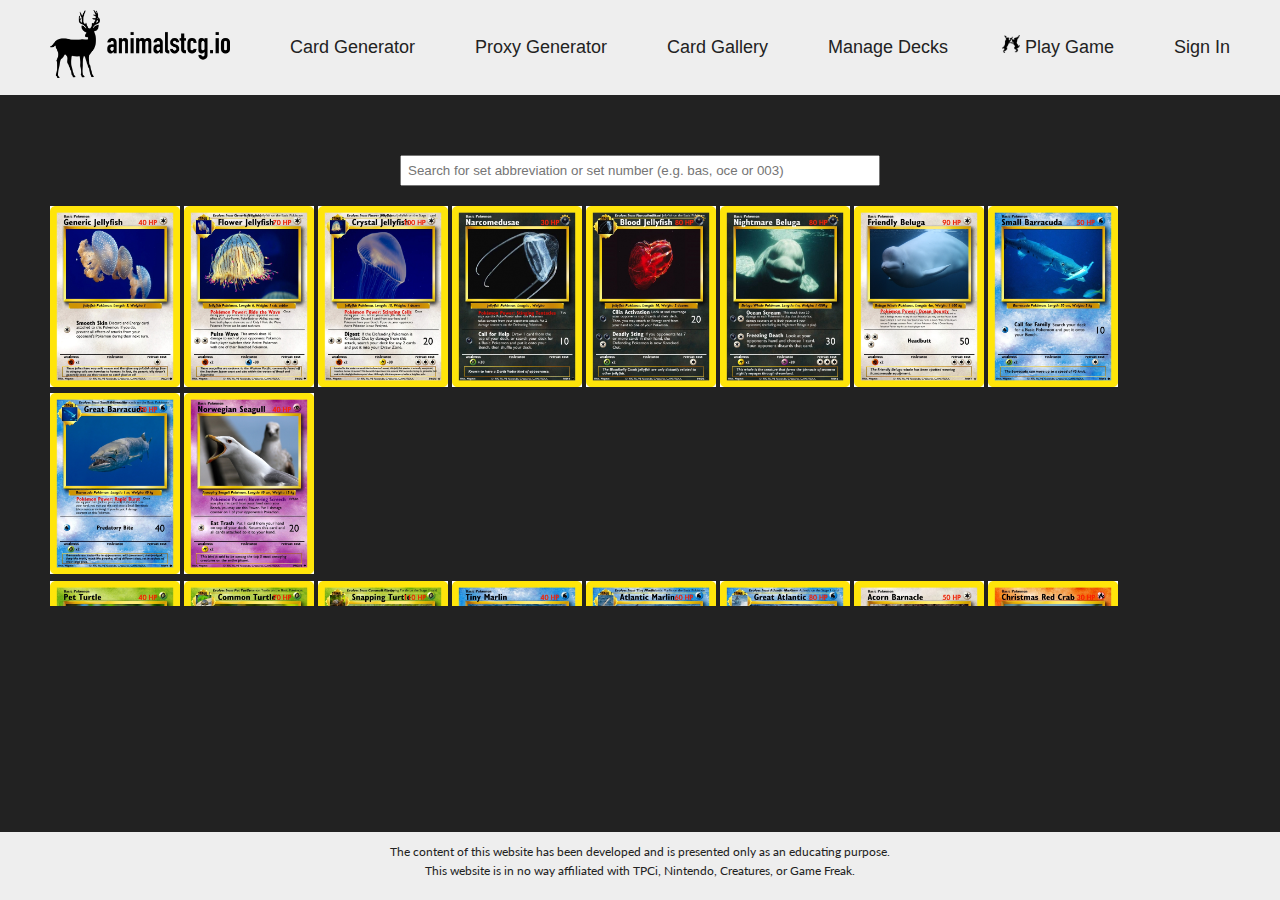
==== html/cardgallery.html @ 1d98423f "Added web content and scripts" ====
<!DOCTYPE html>

<html>

    <head>
        <title>animalstcg.io</title>
        <link rel="stylesheet" href="css/style.css"> 
        <link rel="icon" href="images/icon.ico">
        <link rel="stylesheet" href="https://cdnjs.cloudflare.com/ajax/libs/font-awesome/5.15.1/css/all.min.css" integrity="sha512-+4zCK9k+qNFUR5X+cKL9EIR+ZOhtIloNl9GIKS57V1MyNsYpYcUrUeQc9vNfzsWfV28IaLL3i96P9sdNyeRssA==" crossorigin="anonymous" />
    </head>

    <body>

        <!-- Header -->
        <header>

            <div class="header-items">
                <a href="index.html"><img src="images/raster_logo.png" alt=""></a>

                <div class="header-nav">
                    <a href="#">
                        <span class="visible-text">
                            <i class="fas fa-tools"></i>Card Generator
                        </span>
                    <span class="invisible-text">Under development</span>
                    </a>
                </div>

                <div class="header-nav">
                    <a href="#">
                        <span class="visible-text">
                            <i class="fas fa-print"></i>Proxy Generator
                        </span>
                    <span class="invisible-text">Under development</span>
                    </a>
                </div>

                <div class="header-nav">
                    <a href="cardgallery.html">
                        <i class="far fa-images"></i>Card Gallery
                    </a>
                </div>

                <div class="header-nav">
                    <a href="#">
                        <span class="visible-text">
                            <i class='fas fa-edit'></i>Manage Decks
                        </span>
                    <span class="invisible-text">Under development</span>
                    </a>
                </div>

                <div class="header-nav">

                    <a href="#">
                        <span class="visible-text">
                            <img src="images/fighting_animals_transparent.png" alt=""> Play Game
                        </span>
                        <span class="invisible-text">Under development</span>
                    </a>
                </div>
                
                <div class="header-nav">
                    <a href="signin.html">
                        <i class="fas fa-sign-in-alt"></i>Sign In
                    </a>
                </div>
            </div>

        </header>

        <!-- Main content -->
        <main>
            <section class="card-gallery">
                <div class="search-form">
                    <form>
                        <input type="text" name="search-for-card" class="search-for-card" placeholder="Search for set abbreviation or set number (e.g. bas, oce or 003)">
                    </form>
                </div>

                <div class="search-results hover-over">
                    <ul>
                        <li>
                            <img src="../carddb/images/oce/oce001.jpg">
                            <img src="../carddb/images/oce/oce002.jpg">
                            <img src="../carddb/images/oce/oce003.jpg">
                            <img src="../carddb/images/oce/oce004.jpg">
                            <img src="../carddb/images/oce/oce005.jpg">
                            <img src="../carddb/images/oce/oce006.jpg">
                            <img src="../carddb/images/oce/oce007.jpg">
                            <img src="../carddb/images/oce/oce008.jpg">
                            <img src="../carddb/images/oce/oce009.jpg">
                            <img src="../carddb/images/oce/oce010.jpg">
                        </li>

                        <li>
                            <img src="../carddb/images/oce/oce011.jpg">
                            <img src="../carddb/images/oce/oce012.jpg">
                            <img src="../carddb/images/oce/oce013.jpg">
                            <img src="../carddb/images/oce/oce014.jpg">
                            <img src="../carddb/images/oce/oce015.jpg">
                            <img src="../carddb/images/oce/oce016.jpg">
                            <img src="../carddb/images/oce/oce017.jpg">
                            <img src="../carddb/images/oce/oce018.jpg">
                            <img src="../carddb/images/oce/oce019.jpg">
                            <img src="../carddb/images/oce/oce020.jpg">
                        </li>

                        <li>
                            <img src="../carddb/images/oce/oce021.jpg">
                            <img src="../carddb/images/oce/oce022.jpg">
                            <img src="../carddb/images/oce/oce023.jpg">
                            <img src="../carddb/images/oce/oce024.jpg">
                            <img src="../carddb/images/oce/oce025.jpg">
                            <img src="../carddb/images/oce/oce026.jpg">
                            <img src="../carddb/images/oce/oce027.jpg">
                            <img src="../carddb/images/oce/oce028.jpg">
                            <img src="../carddb/images/oce/oce029.jpg">
                            <img src="../carddb/images/oce/oce030.jpg">
                        </li>

                        <li>
                            <img src="../carddb/images/oce/oce031.jpg">
                            <img src="../carddb/images/oce/oce032.jpg">
                            <img src="../carddb/images/oce/oce033.jpg">
                            <img src="../carddb/images/oce/oce034.jpg">
                            <img src="../carddb/images/oce/oce035.jpg">
                            <img src="../carddb/images/oce/oce036.jpg">
                            <img src="../carddb/images/oce/oce037.jpg">
                            <img src="../carddb/images/oce/oce038.jpg">
                            <img src="../carddb/images/oce/oce039.jpg">
                            <img src="../carddb/images/oce/oce040.jpg">
                        </li>

                        <li>
                            <img src="../carddb/images/oce/oce041.jpg">
                            <img src="../carddb/images/oce/oce042.jpg">
                            <img src="../carddb/images/oce/oce043.jpg">
                            <img src="../carddb/images/oce/oce044.jpg">
                            <img src="../carddb/images/oce/oce045.jpg">
                            <img src="../carddb/images/oce/oce046.jpg">
                            <img src="../carddb/images/oce/oce047.jpg">
                            <img src="../carddb/images/oce/oce048.jpg">
                            <img src="../carddb/images/oce/oce049.jpg">
                            <img src="../carddb/images/oce/oce050.jpg">
                        </li>

                        <li>
                            <img src="../carddb/images/oce/oce051.jpg">
                            <img src="../carddb/images/oce/oce052.jpg">
                            <img src="../carddb/images/oce/oce053.jpg">
                            <img src="../carddb/images/oce/oce054.jpg">
                            <img src="../carddb/images/oce/oce055.jpg">
                            <img src="../carddb/images/oce/oce056.jpg">
                            <img src="../carddb/images/oce/oce057.jpg">
                            <img src="../carddb/images/oce/oce058.jpg">
                            <img src="../carddb/images/oce/oce059.jpg">
                            <img src="../carddb/images/oce/oce060.jpg">
                        </li>

                        <li>
                            <img src="../carddb/images/oce/oce061.jpg">
                            <img src="../carddb/images/oce/oce062.jpg">
                            <img src="../carddb/images/oce/oce063.jpg">
                            <img src="../carddb/images/oce/oce064.jpg">
                            <img src="../carddb/images/oce/oce065.jpg">
                            <img src="../carddb/images/oce/oce066.jpg">
                            <img src="../carddb/images/oce/oce067.jpg">
                            <img src="../carddb/images/oce/oce068.jpg">
                            <img src="../carddb/images/oce/oce069.jpg">
                            <img src="../carddb/images/oce/oce070.jpg">
                        </li>

                        <li>
                            <img src="../carddb/images/oce/oce071.jpg">
                            <img src="../carddb/images/oce/oce072.jpg">
                            <img src="../carddb/images/oce/oce073.jpg">
                            <img src="../carddb/images/oce/oce074.jpg">
                            <img src="../carddb/images/oce/oce075.jpg">
                            <img src="../carddb/images/oce/oce076.jpg">
                            <img src="../carddb/images/oce/oce077.jpg">
                            <img src="../carddb/images/oce/oce078.jpg">
                            <img src="../carddb/images/oce/oce079.jpg">
                            <img src="../carddb/images/oce/oce080.jpg">
                        </li>

                        <li>
                            <img src="../carddb/images/oce/oce081.jpg">
                            <img src="../carddb/images/oce/oce082.jpg">
                            <img src="../carddb/images/oce/oce083.jpg">
                            <img src="../carddb/images/oce/oce084.jpg">
                            <img src="../carddb/images/oce/oce085.jpg">
                            <img src="../carddb/images/oce/oce086.jpg">
                            <img src="../carddb/images/oce/oce087.jpg">
                            <img src="../carddb/images/oce/oce088.jpg">
                            <img src="../carddb/images/oce/oce089.jpg">
                            <img src="../carddb/images/oce/oce090.jpg">
                        </li>

                        <li>
                            <img src="../carddb/images/oce/oce091.jpg">
                            <img src="../carddb/images/oce/oce092.jpg">
                            <img src="../carddb/images/oce/oce093.jpg">
                            <img src="../carddb/images/oce/oce094.jpg">
                            <img src="../carddb/images/oce/oce095.jpg">
                            <img src="../carddb/images/oce/oce096.jpg">
                            <img src="../carddb/images/oce/oce097.jpg">
                            <img src="../carddb/images/oce/oce098.jpg">
                            <img src="../carddb/images/oce/oce099.jpg">
                            <img src="../carddb/images/oce/oce100.jpg">
                        </li>

                        <li>
                            <img src="../carddb/images/oce/oce101.jpg">
                            <img src="../carddb/images/oce/oce102.jpg">
                            <img src="../carddb/images/oce/oce103.jpg">
                            <img src="../carddb/images/oce/oce104.jpg">
                            <img src="../carddb/images/oce/oce105.jpg">
                            <img src="../carddb/images/oce/oce106.jpg">
                            <img src="../carddb/images/oce/oce107.jpg">
                            <img src="../carddb/images/oce/oce108.jpg">
                            <img src="../carddb/images/oce/oce109.jpg">
                            <img src="../carddb/images/oce/oce110.jpg">
                        </li>

                        <li>
                            <img src="../carddb/images/oce/oce121.jpg">
                            <img src="../carddb/images/oce/oce122.jpg">
                            <img src="../carddb/images/oce/oce123.jpg">
                            <img src="../carddb/images/oce/oce124.jpg">
                            <img src="../carddb/images/oce/oce125.jpg">
                            <img src="../carddb/images/oce/oce126.jpg">
                            <img src="../carddb/images/oce/oce127.jpg">
                            <img src="../carddb/images/oce/oce128.jpg">
                            <img src="../carddb/images/oce/oce129.jpg">
                            <img src="../carddb/images/oce/oce120.jpg">
                        </li>

                        <li>
                            <img src="../carddb/images/oce/oce131.jpg">
                        </li>

                    </ul>  
                </div>
            </section>
        </main>

        <!-- Footer -->
        <footer>
            <a href="https://github.com/mhkio/animalstcg.io" target=_blank><i class="fab fa-github fa-2x"></i></a>
            <p>The content of this website has been developed and is presented only as an educating purpose.</p>
            <p>This website is in no way affiliated with TPCi, Nintendo, Creatures, or Game Freak.</p>

        </footer>

        <script src="javascript/zoom.js"></script>
    </body>
</html>
---- html/css/style.css ----
@import url('https://fonts.googleapis.com/css2?family=Lato:wght@300&display=swap');

:root {
    --dark-background: #222;
    --light-background: #EEE;
    --light-background-shadow: #333;
    --link-hover-color: #CCC;
    --smooth-grey: #888;
    --main-height: 664px;
}

/* Global */
* {
    margin: 0;
    padding: 0;
    box-sizing: border-box;
}

body {
    background-color: var(--dark-background);
    font-family: 'Lato', sans-serif;
    color: var(--dark-background);
    line-height: 1.6;
    position: relative;
    z-index: 1;
}

a {
    text-decoration: none;
    color: var(--dark-background);
}

a:hover {
    color: var(--link-hover-color);
}

ul, ol{
    list-style-type: none;
}

/* Header */
header {
    padding: 20px 30px;
    background-color: var(--light-background);
}

header img {
    width: 180px;
}

.header-items {
    display: flex;
    justify-content: space-between;
    align-items: center;
    padding: 0px 20px 0px 20px;
}

.header-nav {
    font-size: 26px;
    font-family: Arial, Helvetica, sans-serif;
}

.header-nav i {
    padding-right: 6px;
}

.header-nav img {
    width: 18px;
}

.header-nav a .invisible-text,
.header-nav a:hover .visible-text {
    display: none;
}

.header-nav a:hover .invisible-text {
    display: inline;
    color: var(--link-hover-color);
}

/* Main */
main {
    height: var(--main-height);
    padding: 50px;
    background-color: var(--dark-background);
    color: var(--smooth-grey);

}

main .landing-page {
    display: grid;
    grid-template-columns: 2fr 1fr;
}

section .canvas {
    padding-right: 50px;
}

aside {
    margin-top: 50px;
}

.canvas {
    padding: 10px;
}

.paragraph {
    padding-left: 10px;
}

.input-form {
    display: flex;
    justify-content: center;
    padding-top: 50px;
}

.card {
    background-color: var(--light-background);
    border-radius: 10px;
    text-align: center;
    padding-bottom: 20px;
}

.card form {
    padding: 20px 40px 0px 40px;
    text-align: center;
}

input {
    margin: 10px;
    padding: 6px;
}

iframe {
    margin: 50px;
    border-radius: 10px;
}

/* Card gallery */
.search-form {
    display: flex;
    justify-content: center;
    margin-bottom: 10px;
}

.search-for-card {
    width: 600px;
}

.search-results {
    height: 400px;
    display: flex;
    justify-content: center;
    overflow-y: auto;
}

.search-results img {
    width: 130px;
}

.hover-over img:hover {
    position: absolute;
    z-index: 2;
    transition: transform 0.2s;
    transform: scale(2.5);
}

#id {
    display: inline-block;
    overflow: hidden;
}

.invisible {
    visibility: hidden;
}

/* Footer */
footer {
    position: fixed;
    bottom: 0;
    background-color: var(--light-background);
    padding-top: 20px;
    padding-bottom: 30px;
    text-align: center;
    width: 100%;
}

@media(max-width: 1440px) {
    .header-nav {
        font-size: 18px;
    }
}

@media(max-height: 900px) {
    :root {
        --main-height: 532px;
    }

    header {
        padding: 10px 30px;
    }

    .header-nav {
        font-size: 18px;
    }

    footer {
        padding-top: 10px;
        padding-bottom:20px;
        font-size: 12px;
    }

    .search-for-card {
        width: 480px;
    }
}

/* Tablets and under */
@media(max-width: 768px) {
    
}
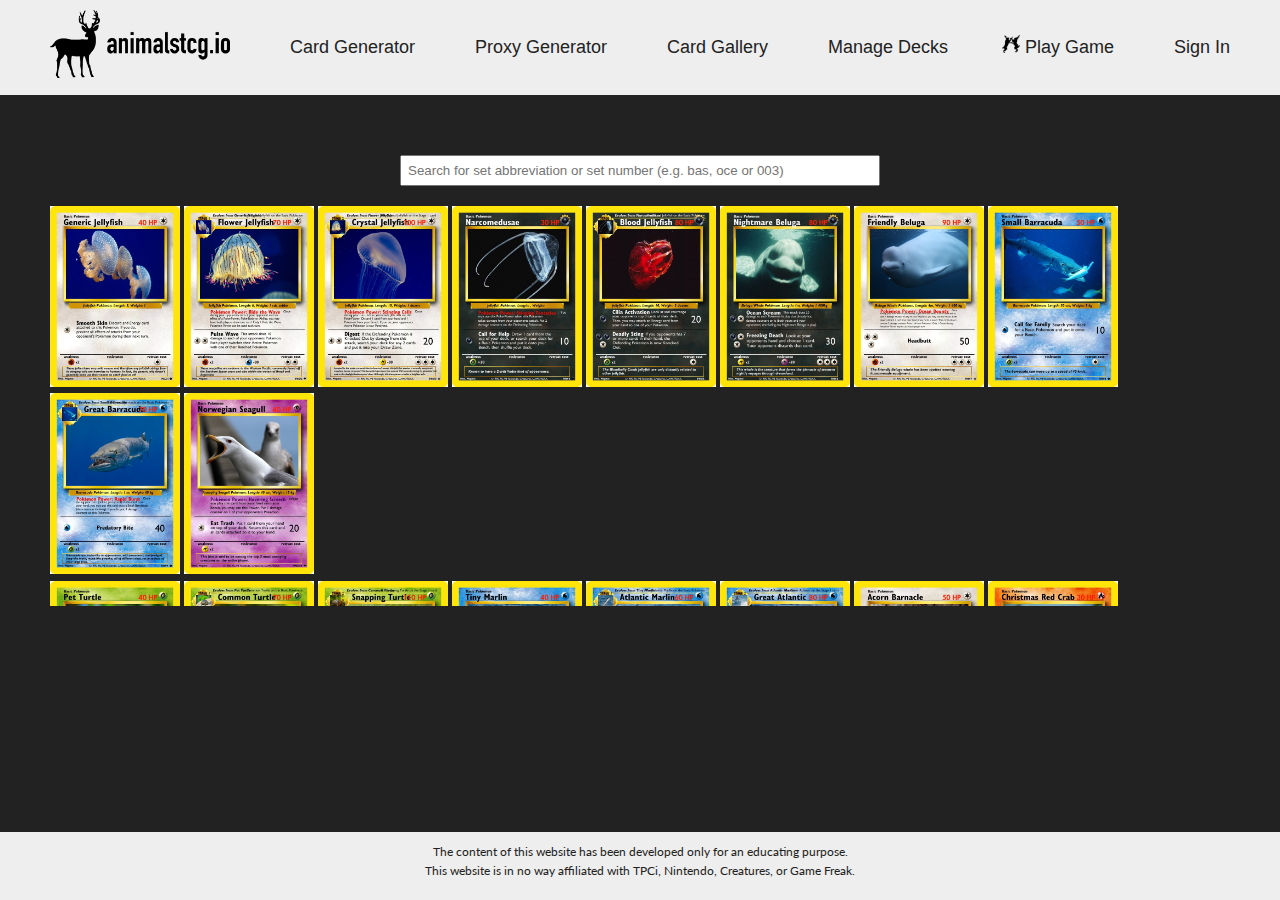
==== commit cf665829: "added part of authentication module" ====
--- a/html/cardgallery.html
+++ b/html/cardgallery.html
@@ -81,163 +81,176 @@
                 <div class="search-results hover-over">
                     <ul>
                         <li>
-                            <img src="../carddb/images/oce/oce001.jpg">
-                            <img src="../carddb/images/oce/oce002.jpg">
-                            <img src="../carddb/images/oce/oce003.jpg">
-                            <img src="../carddb/images/oce/oce004.jpg">
-                            <img src="../carddb/images/oce/oce005.jpg">
-                            <img src="../carddb/images/oce/oce006.jpg">
-                            <img src="../carddb/images/oce/oce007.jpg">
-                            <img src="../carddb/images/oce/oce008.jpg">
-                            <img src="../carddb/images/oce/oce009.jpg">
-                            <img src="../carddb/images/oce/oce010.jpg">
-                        </li>
-
-                        <li>
-                            <img src="../carddb/images/oce/oce011.jpg">
-                            <img src="../carddb/images/oce/oce012.jpg">
-                            <img src="../carddb/images/oce/oce013.jpg">
-                            <img src="../carddb/images/oce/oce014.jpg">
-                            <img src="../carddb/images/oce/oce015.jpg">
-                            <img src="../carddb/images/oce/oce016.jpg">
-                            <img src="../carddb/images/oce/oce017.jpg">
-                            <img src="../carddb/images/oce/oce018.jpg">
-                            <img src="../carddb/images/oce/oce019.jpg">
-                            <img src="../carddb/images/oce/oce020.jpg">
-                        </li>
-
-                        <li>
-                            <img src="../carddb/images/oce/oce021.jpg">
-                            <img src="../carddb/images/oce/oce022.jpg">
-                            <img src="../carddb/images/oce/oce023.jpg">
-                            <img src="../carddb/images/oce/oce024.jpg">
-                            <img src="../carddb/images/oce/oce025.jpg">
-                            <img src="../carddb/images/oce/oce026.jpg">
-                            <img src="../carddb/images/oce/oce027.jpg">
-                            <img src="../carddb/images/oce/oce028.jpg">
-                            <img src="../carddb/images/oce/oce029.jpg">
-                            <img src="../carddb/images/oce/oce030.jpg">
-                        </li>
-
-                        <li>
-                            <img src="../carddb/images/oce/oce031.jpg">
-                            <img src="../carddb/images/oce/oce032.jpg">
-                            <img src="../carddb/images/oce/oce033.jpg">
-                            <img src="../carddb/images/oce/oce034.jpg">
-                            <img src="../carddb/images/oce/oce035.jpg">
-                            <img src="../carddb/images/oce/oce036.jpg">
-                            <img src="../carddb/images/oce/oce037.jpg">
-                            <img src="../carddb/images/oce/oce038.jpg">
-                            <img src="../carddb/images/oce/oce039.jpg">
-                            <img src="../carddb/images/oce/oce040.jpg">
-                        </li>
-
-                        <li>
-                            <img src="../carddb/images/oce/oce041.jpg">
-                            <img src="../carddb/images/oce/oce042.jpg">
-                            <img src="../carddb/images/oce/oce043.jpg">
-                            <img src="../carddb/images/oce/oce044.jpg">
-                            <img src="../carddb/images/oce/oce045.jpg">
-                            <img src="../carddb/images/oce/oce046.jpg">
-                            <img src="../carddb/images/oce/oce047.jpg">
-                            <img src="../carddb/images/oce/oce048.jpg">
-                            <img src="../carddb/images/oce/oce049.jpg">
-                            <img src="../carddb/images/oce/oce050.jpg">
-                        </li>
-
-                        <li>
-                            <img src="../carddb/images/oce/oce051.jpg">
-                            <img src="../carddb/images/oce/oce052.jpg">
-                            <img src="../carddb/images/oce/oce053.jpg">
-                            <img src="../carddb/images/oce/oce054.jpg">
-                            <img src="../carddb/images/oce/oce055.jpg">
-                            <img src="../carddb/images/oce/oce056.jpg">
-                            <img src="../carddb/images/oce/oce057.jpg">
-                            <img src="../carddb/images/oce/oce058.jpg">
-                            <img src="../carddb/images/oce/oce059.jpg">
-                            <img src="../carddb/images/oce/oce060.jpg">
-                        </li>
-
-                        <li>
-                            <img src="../carddb/images/oce/oce061.jpg">
-                            <img src="../carddb/images/oce/oce062.jpg">
-                            <img src="../carddb/images/oce/oce063.jpg">
-                            <img src="../carddb/images/oce/oce064.jpg">
-                            <img src="../carddb/images/oce/oce065.jpg">
-                            <img src="../carddb/images/oce/oce066.jpg">
-                            <img src="../carddb/images/oce/oce067.jpg">
-                            <img src="../carddb/images/oce/oce068.jpg">
-                            <img src="../carddb/images/oce/oce069.jpg">
-                            <img src="../carddb/images/oce/oce070.jpg">
-                        </li>
-
-                        <li>
-                            <img src="../carddb/images/oce/oce071.jpg">
-                            <img src="../carddb/images/oce/oce072.jpg">
-                            <img src="../carddb/images/oce/oce073.jpg">
-                            <img src="../carddb/images/oce/oce074.jpg">
-                            <img src="../carddb/images/oce/oce075.jpg">
-                            <img src="../carddb/images/oce/oce076.jpg">
-                            <img src="../carddb/images/oce/oce077.jpg">
-                            <img src="../carddb/images/oce/oce078.jpg">
-                            <img src="../carddb/images/oce/oce079.jpg">
-                            <img src="../carddb/images/oce/oce080.jpg">
-                        </li>
-
-                        <li>
-                            <img src="../carddb/images/oce/oce081.jpg">
-                            <img src="../carddb/images/oce/oce082.jpg">
-                            <img src="../carddb/images/oce/oce083.jpg">
-                            <img src="../carddb/images/oce/oce084.jpg">
-                            <img src="../carddb/images/oce/oce085.jpg">
-                            <img src="../carddb/images/oce/oce086.jpg">
-                            <img src="../carddb/images/oce/oce087.jpg">
-                            <img src="../carddb/images/oce/oce088.jpg">
-                            <img src="../carddb/images/oce/oce089.jpg">
-                            <img src="../carddb/images/oce/oce090.jpg">
-                        </li>
-
-                        <li>
-                            <img src="../carddb/images/oce/oce091.jpg">
-                            <img src="../carddb/images/oce/oce092.jpg">
-                            <img src="../carddb/images/oce/oce093.jpg">
-                            <img src="../carddb/images/oce/oce094.jpg">
-                            <img src="../carddb/images/oce/oce095.jpg">
-                            <img src="../carddb/images/oce/oce096.jpg">
-                            <img src="../carddb/images/oce/oce097.jpg">
-                            <img src="../carddb/images/oce/oce098.jpg">
-                            <img src="../carddb/images/oce/oce099.jpg">
-                            <img src="../carddb/images/oce/oce100.jpg">
-                        </li>
-
-                        <li>
-                            <img src="../carddb/images/oce/oce101.jpg">
-                            <img src="../carddb/images/oce/oce102.jpg">
-                            <img src="../carddb/images/oce/oce103.jpg">
-                            <img src="../carddb/images/oce/oce104.jpg">
-                            <img src="../carddb/images/oce/oce105.jpg">
-                            <img src="../carddb/images/oce/oce106.jpg">
-                            <img src="../carddb/images/oce/oce107.jpg">
-                            <img src="../carddb/images/oce/oce108.jpg">
-                            <img src="../carddb/images/oce/oce109.jpg">
-                            <img src="../carddb/images/oce/oce110.jpg">
-                        </li>
-
-                        <li>
-                            <img src="../carddb/images/oce/oce121.jpg">
-                            <img src="../carddb/images/oce/oce122.jpg">
-                            <img src="../carddb/images/oce/oce123.jpg">
-                            <img src="../carddb/images/oce/oce124.jpg">
-                            <img src="../carddb/images/oce/oce125.jpg">
-                            <img src="../carddb/images/oce/oce126.jpg">
-                            <img src="../carddb/images/oce/oce127.jpg">
-                            <img src="../carddb/images/oce/oce128.jpg">
-                            <img src="../carddb/images/oce/oce129.jpg">
-                            <img src="../carddb/images/oce/oce120.jpg">
-                        </li>
-
-                        <li>
-                            <img src="../carddb/images/oce/oce131.jpg">
+                            <a href="images/cards/oce/oce001.jpg" target="_blank"><img src="images/cards/oce/oce001.jpg"></a>
+                            <a href="images/cards/oce/oce002.jpg" target="_blank"><img src="images/cards/oce/oce002.jpg"></a>
+                            <a href="images/cards/oce/oce003.jpg" target="_blank"><img src="images/cards/oce/oce003.jpg"></a>
+                            <a href="images/cards/oce/oce004.jpg" target="_blank"><img src="images/cards/oce/oce004.jpg"></a>
+                            <a href="images/cards/oce/oce005.jpg" target="_blank"><img src="images/cards/oce/oce005.jpg"></a>
+                            <a href="images/cards/oce/oce006.jpg" target="_blank"><img src="images/cards/oce/oce006.jpg"></a>
+                            <a href="images/cards/oce/oce007.jpg" target="_blank"><img src="images/cards/oce/oce007.jpg"></a>
+                            <a href="images/cards/oce/oce008.jpg" target="_blank"><img src="images/cards/oce/oce008.jpg"></a>
+                            <a href="images/cards/oce/oce009.jpg" target="_blank"><img src="images/cards/oce/oce009.jpg"></a>
+                            <a href="images/cards/oce/oce010.jpg" target="_blank"><img src="images/cards/oce/oce010.jpg"></a>
+                        </li>
+
+                        <li>
+                            <a href="images/cards/oce/oce011.jpg" target="_blank"><img src="images/cards/oce/oce011.jpg"></a>
+                            <a href="images/cards/oce/oce012.jpg" target="_blank"><img src="images/cards/oce/oce012.jpg"></a>
+                            <a href="images/cards/oce/oce013.jpg" target="_blank"><img src="images/cards/oce/oce013.jpg"></a>
+                            <a href="images/cards/oce/oce014.jpg" target="_blank"><img src="images/cards/oce/oce014.jpg"></a>
+                            <a href="images/cards/oce/oce015.jpg" target="_blank"><img src="images/cards/oce/oce015.jpg"></a>
+                            <a href="images/cards/oce/oce016.jpg" target="_blank"><img src="images/cards/oce/oce016.jpg"></a>
+                            <a href="images/cards/oce/oce017.jpg" target="_blank"><img src="images/cards/oce/oce017.jpg"></a>
+                            <a href="images/cards/oce/oce018.jpg" target="_blank"><img src="images/cards/oce/oce018.jpg"></a>
+                            <a href="images/cards/oce/oce019.jpg" target="_blank"><img src="images/cards/oce/oce019.jpg"></a>
+                            <a href="images/cards/oce/oce020.jpg" target="_blank"><img src="images/cards/oce/oce020.jpg"></a>
+                        </li>
+
+                        <li>
+                            <a href="images/cards/oce/oce021.jpg" target="_blank"><img src="images/cards/oce/oce021.jpg"></a>
+                            <a href="images/cards/oce/oce022.jpg" target="_blank"><img src="images/cards/oce/oce022.jpg"></a>
+                            <a href="images/cards/oce/oce023.jpg" target="_blank"><img src="images/cards/oce/oce023.jpg"></a>
+                            <a href="images/cards/oce/oce024.jpg" target="_blank"><img src="images/cards/oce/oce024.jpg"></a>
+                            <a href="images/cards/oce/oce025.jpg" target="_blank"><img src="images/cards/oce/oce025.jpg"></a>
+                            <a href="images/cards/oce/oce026.jpg" target="_blank"><img src="images/cards/oce/oce026.jpg"></a>
+                            <a href="images/cards/oce/oce027.jpg" target="_blank"><img src="images/cards/oce/oce027.jpg"></a>
+                            <a href="images/cards/oce/oce028.jpg" target="_blank"><img src="images/cards/oce/oce028.jpg"></a>
+                            <a href="images/cards/oce/oce029.jpg" target="_blank"><img src="images/cards/oce/oce029.jpg"></a>
+                            <a href="images/cards/oce/oce030.jpg" target="_blank"><img src="images/cards/oce/oce030.jpg"></a>
+                        </li>
+
+                        <li>
+                            <a href="images/cards/oce/oce031.jpg" target="_blank"><img src="images/cards/oce/oce031.jpg"></a>
+                            <a href="images/cards/oce/oce032.jpg" target="_blank"><img src="images/cards/oce/oce032.jpg"></a>
+                            <a href="images/cards/oce/oce033.jpg" target="_blank"><img src="images/cards/oce/oce033.jpg"></a>
+                            <a href="images/cards/oce/oce034.jpg" target="_blank"><img src="images/cards/oce/oce034.jpg"></a>
+                            <a href="images/cards/oce/oce035.jpg" target="_blank"><img src="images/cards/oce/oce035.jpg"></a>
+                            <a href="images/cards/oce/oce036.jpg" target="_blank"><img src="images/cards/oce/oce036.jpg"></a>
+                            <a href="images/cards/oce/oce037.jpg" target="_blank"><img src="images/cards/oce/oce037.jpg"></a>
+                            <a href="images/cards/oce/oce038.jpg" target="_blank"><img src="images/cards/oce/oce038.jpg"></a>
+                            <a href="images/cards/oce/oce039.jpg" target="_blank"><img src="images/cards/oce/oce039.jpg"></a>
+                            <a href="images/cards/oce/oce040.jpg" target="_blank"><img src="images/cards/oce/oce040.jpg"></a>
+                        </li>
+
+                        <li>
+                            <a href="images/cards/oce/oce041.jpg" target="_blank"><img src="images/cards/oce/oce041.jpg"></a>
+                            <a href="images/cards/oce/oce042.jpg" target="_blank"><img src="images/cards/oce/oce042.jpg"></a>
+                            <a href="images/cards/oce/oce043.jpg" target="_blank"><img src="images/cards/oce/oce043.jpg"></a>
+                            <a href="images/cards/oce/oce044.jpg" target="_blank"><img src="images/cards/oce/oce044.jpg"></a>
+                            <a href="images/cards/oce/oce045.jpg" target="_blank"><img src="images/cards/oce/oce045.jpg"></a>
+                            <a href="images/cards/oce/oce046.jpg" target="_blank"><img src="images/cards/oce/oce046.jpg"></a>
+                            <a href="images/cards/oce/oce047.jpg" target="_blank"><img src="images/cards/oce/oce047.jpg"></a>
+                            <a href="images/cards/oce/oce048.jpg" target="_blank"><img src="images/cards/oce/oce048.jpg"></a>
+                            <a href="images/cards/oce/oce049.jpg" target="_blank"><img src="images/cards/oce/oce049.jpg"></a>
+                            <a href="images/cards/oce/oce050.jpg" target="_blank"><img src="images/cards/oce/oce050.jpg"></a>
+                        </li>
+
+                        <li>
+                            <a href="images/cards/oce/oce051.jpg" target="_blank"><img src="images/cards/oce/oce051.jpg"></a>
+                            <a href="images/cards/oce/oce052.jpg" target="_blank"><img src="images/cards/oce/oce052.jpg"></a>
+                            <a href="images/cards/oce/oce053.jpg" target="_blank"><img src="images/cards/oce/oce053.jpg"></a>
+                            <a href="images/cards/oce/oce054.jpg" target="_blank"><img src="images/cards/oce/oce054.jpg"></a>
+                            <a href="images/cards/oce/oce055.jpg" target="_blank"><img src="images/cards/oce/oce055.jpg"></a>
+                            <a href="images/cards/oce/oce056.jpg" target="_blank"><img src="images/cards/oce/oce056.jpg"></a>
+                            <a href="images/cards/oce/oce057.jpg" target="_blank"><img src="images/cards/oce/oce057.jpg"></a>
+                            <a href="images/cards/oce/oce058.jpg" target="_blank"><img src="images/cards/oce/oce058.jpg"></a>
+                            <a href="images/cards/oce/oce059.jpg" target="_blank"><img src="images/cards/oce/oce059.jpg"></a>
+                            <a href="images/cards/oce/oce060.jpg" target="_blank"><img src="images/cards/oce/oce060.jpg"></a>
+                        </li>
+
+                        <li>
+                            <a href="images/cards/oce/oce061.jpg" target="_blank"><img src="images/cards/oce/oce061.jpg"></a>
+                            <a href="images/cards/oce/oce062.jpg" target="_blank"><img src="images/cards/oce/oce062.jpg"></a>
+                            <a href="images/cards/oce/oce063.jpg" target="_blank"><img src="images/cards/oce/oce063.jpg"></a>
+                            <a href="images/cards/oce/oce064.jpg" target="_blank"><img src="images/cards/oce/oce064.jpg"></a>
+                            <a href="images/cards/oce/oce065.jpg" target="_blank"><img src="images/cards/oce/oce065.jpg"></a>
+                            <a href="images/cards/oce/oce066.jpg" target="_blank"><img src="images/cards/oce/oce066.jpg"></a>
+                            <a href="images/cards/oce/oce067.jpg" target="_blank"><img src="images/cards/oce/oce067.jpg"></a>
+                            <a href="images/cards/oce/oce068.jpg" target="_blank"><img src="images/cards/oce/oce068.jpg"></a>
+                            <a href="images/cards/oce/oce069.jpg" target="_blank"><img src="images/cards/oce/oce069.jpg"></a>
+                            <a href="images/cards/oce/oce070.jpg" target="_blank"><img src="images/cards/oce/oce070.jpg"></a>
+                        </li>
+
+                        <li>
+                            <a href="images/cards/oce/oce071.jpg" target="_blank"><img src="images/cards/oce/oce071.jpg"></a>
+                            <a href="images/cards/oce/oce072.jpg" target="_blank"><img src="images/cards/oce/oce072.jpg"></a>
+                            <a href="images/cards/oce/oce073.jpg" target="_blank"><img src="images/cards/oce/oce073.jpg"></a>
+                            <a href="images/cards/oce/oce074.jpg" target="_blank"><img src="images/cards/oce/oce074.jpg"></a>
+                            <a href="images/cards/oce/oce075.jpg" target="_blank"><img src="images/cards/oce/oce075.jpg"></a>
+                            <a href="images/cards/oce/oce076.jpg" target="_blank"><img src="images/cards/oce/oce076.jpg"></a>
+                            <a href="images/cards/oce/oce077.jpg" target="_blank"><img src="images/cards/oce/oce077.jpg"></a>
+                            <a href="images/cards/oce/oce078.jpg" target="_blank"><img src="images/cards/oce/oce078.jpg"></a>
+                            <a href="images/cards/oce/oce079.jpg" target="_blank"><img src="images/cards/oce/oce079.jpg"></a>
+                            <a href="images/cards/oce/oce080.jpg" target="_blank"><img src="images/cards/oce/oce080.jpg"></a>
+                        </li>
+
+                        <li>
+                            <a href="images/cards/oce/oce081.jpg" target="_blank"><img src="images/cards/oce/oce081.jpg"></a>
+                            <a href="images/cards/oce/oce082.jpg" target="_blank"><img src="images/cards/oce/oce082.jpg"></a>
+                            <a href="images/cards/oce/oce083.jpg" target="_blank"><img src="images/cards/oce/oce083.jpg"></a>
+                            <a href="images/cards/oce/oce084.jpg" target="_blank"><img src="images/cards/oce/oce084.jpg"></a>
+                            <a href="images/cards/oce/oce085.jpg" target="_blank"><img src="images/cards/oce/oce085.jpg"></a>
+                            <a href="images/cards/oce/oce086.jpg" target="_blank"><img src="images/cards/oce/oce086.jpg"></a>
+                            <a href="images/cards/oce/oce087.jpg" target="_blank"><img src="images/cards/oce/oce087.jpg"></a>
+                            <a href="images/cards/oce/oce088.jpg" target="_blank"><img src="images/cards/oce/oce088.jpg"></a>
+                            <a href="images/cards/oce/oce089.jpg" target="_blank"><img src="images/cards/oce/oce089.jpg"></a>
+                            <a href="images/cards/oce/oce090.jpg" target="_blank"><img src="images/cards/oce/oce090.jpg"></a>
+                        </li>
+
+                        <li>
+                            <a href="images/cards/oce/oce091.jpg" target="_blank"><img src="images/cards/oce/oce091.jpg"></a>
+                            <a href="images/cards/oce/oce092.jpg" target="_blank"><img src="images/cards/oce/oce092.jpg"></a>
+                            <a href="images/cards/oce/oce093.jpg" target="_blank"><img src="images/cards/oce/oce093.jpg"></a>
+                            <a href="images/cards/oce/oce094.jpg" target="_blank"><img src="images/cards/oce/oce094.jpg"></a>
+                            <a href="images/cards/oce/oce095.jpg" target="_blank"><img src="images/cards/oce/oce095.jpg"></a>
+                            <a href="images/cards/oce/oce096.jpg" target="_blank"><img src="images/cards/oce/oce096.jpg"></a>
+                            <a href="images/cards/oce/oce097.jpg" target="_blank"><img src="images/cards/oce/oce097.jpg"></a>
+                            <a href="images/cards/oce/oce098.jpg" target="_blank"><img src="images/cards/oce/oce098.jpg"></a>
+                            <a href="images/cards/oce/oce099.jpg" target="_blank"><img src="images/cards/oce/oce099.jpg"></a>
+                            <a href="images/cards/oce/oce100.jpg" target="_blank"><img src="images/cards/oce/oce100.jpg"></a>
+                        </li>
+
+                        <li>
+                            <a href="images/cards/oce/oce101.jpg" target="_blank"><img src="images/cards/oce/oce101.jpg"></a>
+                            <a href="images/cards/oce/oce102.jpg" target="_blank"><img src="images/cards/oce/oce102.jpg"></a>
+                            <a href="images/cards/oce/oce103.jpg" target="_blank"><img src="images/cards/oce/oce103.jpg"></a>
+                            <a href="images/cards/oce/oce104.jpg" target="_blank"><img src="images/cards/oce/oce104.jpg"></a>
+                            <a href="images/cards/oce/oce105.jpg" target="_blank"><img src="images/cards/oce/oce105.jpg"></a>
+                            <a href="images/cards/oce/oce106.jpg" target="_blank"><img src="images/cards/oce/oce106.jpg"></a>
+                            <a href="images/cards/oce/oce107.jpg" target="_blank"><img src="images/cards/oce/oce107.jpg"></a>
+                            <a href="images/cards/oce/oce108.jpg" target="_blank"><img src="images/cards/oce/oce108.jpg"></a>
+                            <a href="images/cards/oce/oce109.jpg" target="_blank"><img src="images/cards/oce/oce109.jpg"></a>
+                            <a href="images/cards/oce/oce110.jpg" target="_blank"><img src="images/cards/oce/oce110.jpg"></a>
+                        </li>
+
+                        <li>
+                            <a href="images/cards/oce/oce111.jpg" target="_blank"><img src="images/cards/oce/oce111.jpg"></a>
+                            <a href="images/cards/oce/oce112.jpg" target="_blank"><img src="images/cards/oce/oce112.jpg"></a>
+                            <a href="images/cards/oce/oce113.jpg" target="_blank"><img src="images/cards/oce/oce113.jpg"></a>
+                            <a href="images/cards/oce/oce114.jpg" target="_blank"><img src="images/cards/oce/oce114.jpg"></a>
+                            <a href="images/cards/oce/oce115.jpg" target="_blank"><img src="images/cards/oce/oce115.jpg"></a>
+                            <a href="images/cards/oce/oce116.jpg" target="_blank"><img src="images/cards/oce/oce116.jpg"></a>
+                            <a href="images/cards/oce/oce117.jpg" target="_blank"><img src="images/cards/oce/oce117.jpg"></a>
+                            <a href="images/cards/oce/oce118.jpg" target="_blank"><img src="images/cards/oce/oce118.jpg"></a>
+                            <a href="images/cards/oce/oce119.jpg" target="_blank"><img src="images/cards/oce/oce119.jpg"></a>
+                            <a href="images/cards/oce/oce120.jpg" target="_blank"><img src="images/cards/oce/oce120.jpg"></a>
+                        </li>
+
+                        <li>
+                            <a href="images/cards/oce/oce121.jpg" target="_blank"><img src="images/cards/oce/oce121.jpg"></a>
+                            <a href="images/cards/oce/oce122.jpg" target="_blank"><img src="images/cards/oce/oce122.jpg"></a>
+                            <a href="images/cards/oce/oce123.jpg" target="_blank"><img src="images/cards/oce/oce123.jpg"></a>
+                            <a href="images/cards/oce/oce124.jpg" target="_blank"><img src="images/cards/oce/oce124.jpg"></a>
+                            <a href="images/cards/oce/oce125.jpg" target="_blank"><img src="images/cards/oce/oce125.jpg"></a>
+                            <a href="images/cards/oce/oce126.jpg" target="_blank"><img src="images/cards/oce/oce126.jpg"></a>
+                            <a href="images/cards/oce/oce127.jpg" target="_blank"><img src="images/cards/oce/oce127.jpg"></a>
+                            <a href="images/cards/oce/oce128.jpg" target="_blank"><img src="images/cards/oce/oce128.jpg"></a>
+                            <a href="images/cards/oce/oce129.jpg" target="_blank"><img src="images/cards/oce/oce129.jpg"></a>
+                            <a href="images/cards/oce/oce130.jpg" target="_blank"><img src="images/cards/oce/oce130.jpg"></a>
+                        </li>
+
+                        <li>
+                            <a href="images/cards/oce/oce131.jpg" target="_blank"><img src="images/cards/oce/oce131.jpg"></a>
                         </li>
 
                     </ul>  
@@ -248,7 +261,7 @@
         <!-- Footer -->
         <footer>
             <a href="https://github.com/mhkio/animalstcg.io" target=_blank><i class="fab fa-github fa-2x"></i></a>
-            <p>The content of this website has been developed and is presented only as an educating purpose.</p>
+            <p>The content of this website has been developed only for an educating purpose.</p>
             <p>This website is in no way affiliated with TPCi, Nintendo, Creatures, or Game Freak.</p>
 
         </footer>
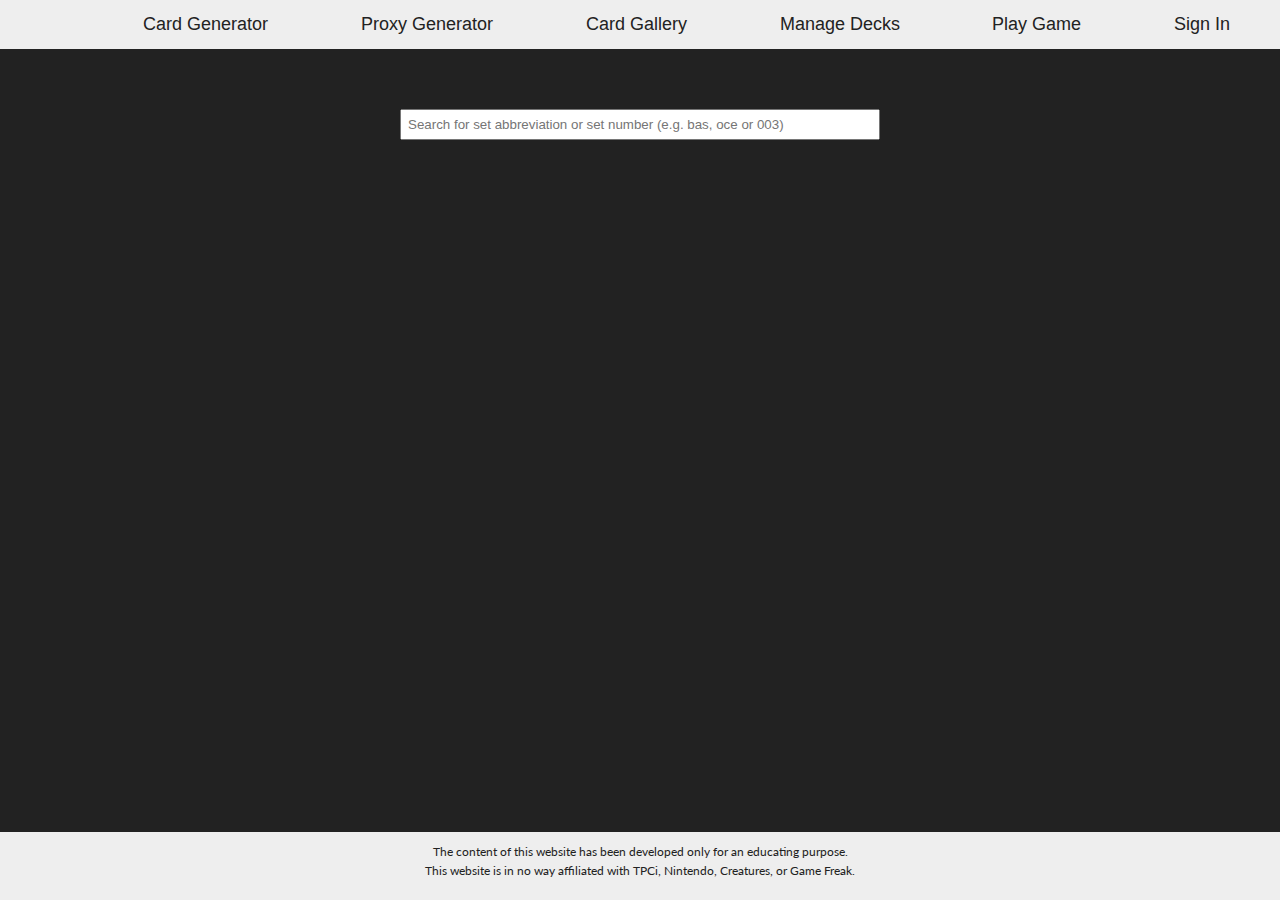
==== commit 7f1a1515: "added to deck module" ====
--- a/html/cardgallery.html
+++ b/html/cardgallery.html
@@ -79,6 +79,7 @@
                 </div>
 
                 <div class="search-results hover-over">
+                    <!--
                     <ul>
                         <li>
                             <a href="images/cards/oce/oce001.jpg" target="_blank"><img src="images/cards/oce/oce001.jpg"></a>
@@ -252,8 +253,8 @@
                         <li>
                             <a href="images/cards/oce/oce131.jpg" target="_blank"><img src="images/cards/oce/oce131.jpg"></a>
                         </li>
-
                     </ul>  
+                    -->
                 </div>
             </section>
         </main>
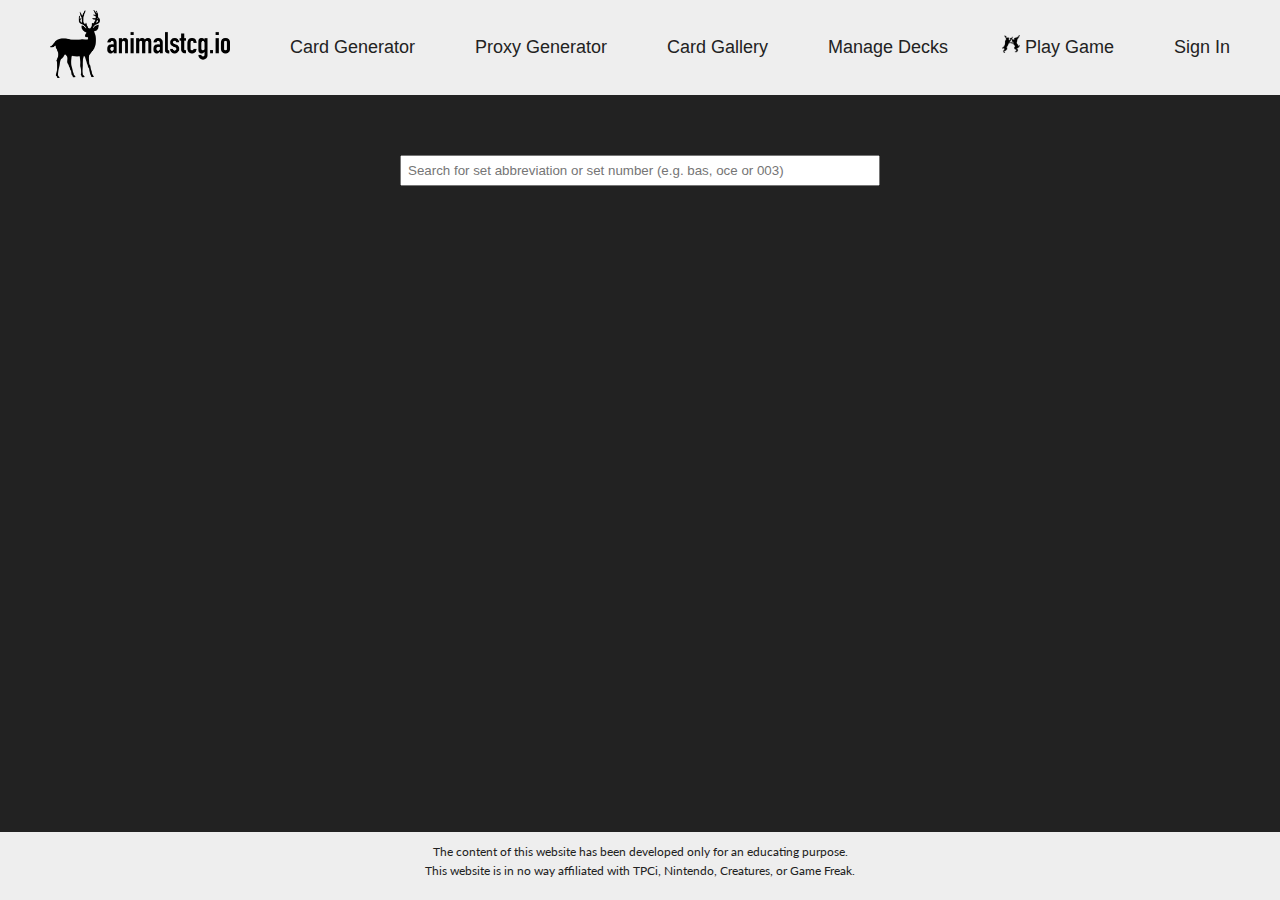
==== commit 95049931: "Update cardgallery.html" ====
--- a/html/cardgallery.html
+++ b/html/cardgallery.html
@@ -79,182 +79,7 @@
                 </div>
 
                 <div class="search-results hover-over">
-                    <!--
-                    <ul>
-                        <li>
-                            <a href="images/cards/oce/oce001.jpg" target="_blank"><img src="images/cards/oce/oce001.jpg"></a>
-                            <a href="images/cards/oce/oce002.jpg" target="_blank"><img src="images/cards/oce/oce002.jpg"></a>
-                            <a href="images/cards/oce/oce003.jpg" target="_blank"><img src="images/cards/oce/oce003.jpg"></a>
-                            <a href="images/cards/oce/oce004.jpg" target="_blank"><img src="images/cards/oce/oce004.jpg"></a>
-                            <a href="images/cards/oce/oce005.jpg" target="_blank"><img src="images/cards/oce/oce005.jpg"></a>
-                            <a href="images/cards/oce/oce006.jpg" target="_blank"><img src="images/cards/oce/oce006.jpg"></a>
-                            <a href="images/cards/oce/oce007.jpg" target="_blank"><img src="images/cards/oce/oce007.jpg"></a>
-                            <a href="images/cards/oce/oce008.jpg" target="_blank"><img src="images/cards/oce/oce008.jpg"></a>
-                            <a href="images/cards/oce/oce009.jpg" target="_blank"><img src="images/cards/oce/oce009.jpg"></a>
-                            <a href="images/cards/oce/oce010.jpg" target="_blank"><img src="images/cards/oce/oce010.jpg"></a>
-                        </li>
-
-                        <li>
-                            <a href="images/cards/oce/oce011.jpg" target="_blank"><img src="images/cards/oce/oce011.jpg"></a>
-                            <a href="images/cards/oce/oce012.jpg" target="_blank"><img src="images/cards/oce/oce012.jpg"></a>
-                            <a href="images/cards/oce/oce013.jpg" target="_blank"><img src="images/cards/oce/oce013.jpg"></a>
-                            <a href="images/cards/oce/oce014.jpg" target="_blank"><img src="images/cards/oce/oce014.jpg"></a>
-                            <a href="images/cards/oce/oce015.jpg" target="_blank"><img src="images/cards/oce/oce015.jpg"></a>
-                            <a href="images/cards/oce/oce016.jpg" target="_blank"><img src="images/cards/oce/oce016.jpg"></a>
-                            <a href="images/cards/oce/oce017.jpg" target="_blank"><img src="images/cards/oce/oce017.jpg"></a>
-                            <a href="images/cards/oce/oce018.jpg" target="_blank"><img src="images/cards/oce/oce018.jpg"></a>
-                            <a href="images/cards/oce/oce019.jpg" target="_blank"><img src="images/cards/oce/oce019.jpg"></a>
-                            <a href="images/cards/oce/oce020.jpg" target="_blank"><img src="images/cards/oce/oce020.jpg"></a>
-                        </li>
-
-                        <li>
-                            <a href="images/cards/oce/oce021.jpg" target="_blank"><img src="images/cards/oce/oce021.jpg"></a>
-                            <a href="images/cards/oce/oce022.jpg" target="_blank"><img src="images/cards/oce/oce022.jpg"></a>
-                            <a href="images/cards/oce/oce023.jpg" target="_blank"><img src="images/cards/oce/oce023.jpg"></a>
-                            <a href="images/cards/oce/oce024.jpg" target="_blank"><img src="images/cards/oce/oce024.jpg"></a>
-                            <a href="images/cards/oce/oce025.jpg" target="_blank"><img src="images/cards/oce/oce025.jpg"></a>
-                            <a href="images/cards/oce/oce026.jpg" target="_blank"><img src="images/cards/oce/oce026.jpg"></a>
-                            <a href="images/cards/oce/oce027.jpg" target="_blank"><img src="images/cards/oce/oce027.jpg"></a>
-                            <a href="images/cards/oce/oce028.jpg" target="_blank"><img src="images/cards/oce/oce028.jpg"></a>
-                            <a href="images/cards/oce/oce029.jpg" target="_blank"><img src="images/cards/oce/oce029.jpg"></a>
-                            <a href="images/cards/oce/oce030.jpg" target="_blank"><img src="images/cards/oce/oce030.jpg"></a>
-                        </li>
-
-                        <li>
-                            <a href="images/cards/oce/oce031.jpg" target="_blank"><img src="images/cards/oce/oce031.jpg"></a>
-                            <a href="images/cards/oce/oce032.jpg" target="_blank"><img src="images/cards/oce/oce032.jpg"></a>
-                            <a href="images/cards/oce/oce033.jpg" target="_blank"><img src="images/cards/oce/oce033.jpg"></a>
-                            <a href="images/cards/oce/oce034.jpg" target="_blank"><img src="images/cards/oce/oce034.jpg"></a>
-                            <a href="images/cards/oce/oce035.jpg" target="_blank"><img src="images/cards/oce/oce035.jpg"></a>
-                            <a href="images/cards/oce/oce036.jpg" target="_blank"><img src="images/cards/oce/oce036.jpg"></a>
-                            <a href="images/cards/oce/oce037.jpg" target="_blank"><img src="images/cards/oce/oce037.jpg"></a>
-                            <a href="images/cards/oce/oce038.jpg" target="_blank"><img src="images/cards/oce/oce038.jpg"></a>
-                            <a href="images/cards/oce/oce039.jpg" target="_blank"><img src="images/cards/oce/oce039.jpg"></a>
-                            <a href="images/cards/oce/oce040.jpg" target="_blank"><img src="images/cards/oce/oce040.jpg"></a>
-                        </li>
-
-                        <li>
-                            <a href="images/cards/oce/oce041.jpg" target="_blank"><img src="images/cards/oce/oce041.jpg"></a>
-                            <a href="images/cards/oce/oce042.jpg" target="_blank"><img src="images/cards/oce/oce042.jpg"></a>
-                            <a href="images/cards/oce/oce043.jpg" target="_blank"><img src="images/cards/oce/oce043.jpg"></a>
-                            <a href="images/cards/oce/oce044.jpg" target="_blank"><img src="images/cards/oce/oce044.jpg"></a>
-                            <a href="images/cards/oce/oce045.jpg" target="_blank"><img src="images/cards/oce/oce045.jpg"></a>
-                            <a href="images/cards/oce/oce046.jpg" target="_blank"><img src="images/cards/oce/oce046.jpg"></a>
-                            <a href="images/cards/oce/oce047.jpg" target="_blank"><img src="images/cards/oce/oce047.jpg"></a>
-                            <a href="images/cards/oce/oce048.jpg" target="_blank"><img src="images/cards/oce/oce048.jpg"></a>
-                            <a href="images/cards/oce/oce049.jpg" target="_blank"><img src="images/cards/oce/oce049.jpg"></a>
-                            <a href="images/cards/oce/oce050.jpg" target="_blank"><img src="images/cards/oce/oce050.jpg"></a>
-                        </li>
-
-                        <li>
-                            <a href="images/cards/oce/oce051.jpg" target="_blank"><img src="images/cards/oce/oce051.jpg"></a>
-                            <a href="images/cards/oce/oce052.jpg" target="_blank"><img src="images/cards/oce/oce052.jpg"></a>
-                            <a href="images/cards/oce/oce053.jpg" target="_blank"><img src="images/cards/oce/oce053.jpg"></a>
-                            <a href="images/cards/oce/oce054.jpg" target="_blank"><img src="images/cards/oce/oce054.jpg"></a>
-                            <a href="images/cards/oce/oce055.jpg" target="_blank"><img src="images/cards/oce/oce055.jpg"></a>
-                            <a href="images/cards/oce/oce056.jpg" target="_blank"><img src="images/cards/oce/oce056.jpg"></a>
-                            <a href="images/cards/oce/oce057.jpg" target="_blank"><img src="images/cards/oce/oce057.jpg"></a>
-                            <a href="images/cards/oce/oce058.jpg" target="_blank"><img src="images/cards/oce/oce058.jpg"></a>
-                            <a href="images/cards/oce/oce059.jpg" target="_blank"><img src="images/cards/oce/oce059.jpg"></a>
-                            <a href="images/cards/oce/oce060.jpg" target="_blank"><img src="images/cards/oce/oce060.jpg"></a>
-                        </li>
-
-                        <li>
-                            <a href="images/cards/oce/oce061.jpg" target="_blank"><img src="images/cards/oce/oce061.jpg"></a>
-                            <a href="images/cards/oce/oce062.jpg" target="_blank"><img src="images/cards/oce/oce062.jpg"></a>
-                            <a href="images/cards/oce/oce063.jpg" target="_blank"><img src="images/cards/oce/oce063.jpg"></a>
-                            <a href="images/cards/oce/oce064.jpg" target="_blank"><img src="images/cards/oce/oce064.jpg"></a>
-                            <a href="images/cards/oce/oce065.jpg" target="_blank"><img src="images/cards/oce/oce065.jpg"></a>
-                            <a href="images/cards/oce/oce066.jpg" target="_blank"><img src="images/cards/oce/oce066.jpg"></a>
-                            <a href="images/cards/oce/oce067.jpg" target="_blank"><img src="images/cards/oce/oce067.jpg"></a>
-                            <a href="images/cards/oce/oce068.jpg" target="_blank"><img src="images/cards/oce/oce068.jpg"></a>
-                            <a href="images/cards/oce/oce069.jpg" target="_blank"><img src="images/cards/oce/oce069.jpg"></a>
-                            <a href="images/cards/oce/oce070.jpg" target="_blank"><img src="images/cards/oce/oce070.jpg"></a>
-                        </li>
-
-                        <li>
-                            <a href="images/cards/oce/oce071.jpg" target="_blank"><img src="images/cards/oce/oce071.jpg"></a>
-                            <a href="images/cards/oce/oce072.jpg" target="_blank"><img src="images/cards/oce/oce072.jpg"></a>
-                            <a href="images/cards/oce/oce073.jpg" target="_blank"><img src="images/cards/oce/oce073.jpg"></a>
-                            <a href="images/cards/oce/oce074.jpg" target="_blank"><img src="images/cards/oce/oce074.jpg"></a>
-                            <a href="images/cards/oce/oce075.jpg" target="_blank"><img src="images/cards/oce/oce075.jpg"></a>
-                            <a href="images/cards/oce/oce076.jpg" target="_blank"><img src="images/cards/oce/oce076.jpg"></a>
-                            <a href="images/cards/oce/oce077.jpg" target="_blank"><img src="images/cards/oce/oce077.jpg"></a>
-                            <a href="images/cards/oce/oce078.jpg" target="_blank"><img src="images/cards/oce/oce078.jpg"></a>
-                            <a href="images/cards/oce/oce079.jpg" target="_blank"><img src="images/cards/oce/oce079.jpg"></a>
-                            <a href="images/cards/oce/oce080.jpg" target="_blank"><img src="images/cards/oce/oce080.jpg"></a>
-                        </li>
-
-                        <li>
-                            <a href="images/cards/oce/oce081.jpg" target="_blank"><img src="images/cards/oce/oce081.jpg"></a>
-                            <a href="images/cards/oce/oce082.jpg" target="_blank"><img src="images/cards/oce/oce082.jpg"></a>
-                            <a href="images/cards/oce/oce083.jpg" target="_blank"><img src="images/cards/oce/oce083.jpg"></a>
-                            <a href="images/cards/oce/oce084.jpg" target="_blank"><img src="images/cards/oce/oce084.jpg"></a>
-                            <a href="images/cards/oce/oce085.jpg" target="_blank"><img src="images/cards/oce/oce085.jpg"></a>
-                            <a href="images/cards/oce/oce086.jpg" target="_blank"><img src="images/cards/oce/oce086.jpg"></a>
-                            <a href="images/cards/oce/oce087.jpg" target="_blank"><img src="images/cards/oce/oce087.jpg"></a>
-                            <a href="images/cards/oce/oce088.jpg" target="_blank"><img src="images/cards/oce/oce088.jpg"></a>
-                            <a href="images/cards/oce/oce089.jpg" target="_blank"><img src="images/cards/oce/oce089.jpg"></a>
-                            <a href="images/cards/oce/oce090.jpg" target="_blank"><img src="images/cards/oce/oce090.jpg"></a>
-                        </li>
-
-                        <li>
-                            <a href="images/cards/oce/oce091.jpg" target="_blank"><img src="images/cards/oce/oce091.jpg"></a>
-                            <a href="images/cards/oce/oce092.jpg" target="_blank"><img src="images/cards/oce/oce092.jpg"></a>
-                            <a href="images/cards/oce/oce093.jpg" target="_blank"><img src="images/cards/oce/oce093.jpg"></a>
-                            <a href="images/cards/oce/oce094.jpg" target="_blank"><img src="images/cards/oce/oce094.jpg"></a>
-                            <a href="images/cards/oce/oce095.jpg" target="_blank"><img src="images/cards/oce/oce095.jpg"></a>
-                            <a href="images/cards/oce/oce096.jpg" target="_blank"><img src="images/cards/oce/oce096.jpg"></a>
-                            <a href="images/cards/oce/oce097.jpg" target="_blank"><img src="images/cards/oce/oce097.jpg"></a>
-                            <a href="images/cards/oce/oce098.jpg" target="_blank"><img src="images/cards/oce/oce098.jpg"></a>
-                            <a href="images/cards/oce/oce099.jpg" target="_blank"><img src="images/cards/oce/oce099.jpg"></a>
-                            <a href="images/cards/oce/oce100.jpg" target="_blank"><img src="images/cards/oce/oce100.jpg"></a>
-                        </li>
-
-                        <li>
-                            <a href="images/cards/oce/oce101.jpg" target="_blank"><img src="images/cards/oce/oce101.jpg"></a>
-                            <a href="images/cards/oce/oce102.jpg" target="_blank"><img src="images/cards/oce/oce102.jpg"></a>
-                            <a href="images/cards/oce/oce103.jpg" target="_blank"><img src="images/cards/oce/oce103.jpg"></a>
-                            <a href="images/cards/oce/oce104.jpg" target="_blank"><img src="images/cards/oce/oce104.jpg"></a>
-                            <a href="images/cards/oce/oce105.jpg" target="_blank"><img src="images/cards/oce/oce105.jpg"></a>
-                            <a href="images/cards/oce/oce106.jpg" target="_blank"><img src="images/cards/oce/oce106.jpg"></a>
-                            <a href="images/cards/oce/oce107.jpg" target="_blank"><img src="images/cards/oce/oce107.jpg"></a>
-                            <a href="images/cards/oce/oce108.jpg" target="_blank"><img src="images/cards/oce/oce108.jpg"></a>
-                            <a href="images/cards/oce/oce109.jpg" target="_blank"><img src="images/cards/oce/oce109.jpg"></a>
-                            <a href="images/cards/oce/oce110.jpg" target="_blank"><img src="images/cards/oce/oce110.jpg"></a>
-                        </li>
-
-                        <li>
-                            <a href="images/cards/oce/oce111.jpg" target="_blank"><img src="images/cards/oce/oce111.jpg"></a>
-                            <a href="images/cards/oce/oce112.jpg" target="_blank"><img src="images/cards/oce/oce112.jpg"></a>
-                            <a href="images/cards/oce/oce113.jpg" target="_blank"><img src="images/cards/oce/oce113.jpg"></a>
-                            <a href="images/cards/oce/oce114.jpg" target="_blank"><img src="images/cards/oce/oce114.jpg"></a>
-                            <a href="images/cards/oce/oce115.jpg" target="_blank"><img src="images/cards/oce/oce115.jpg"></a>
-                            <a href="images/cards/oce/oce116.jpg" target="_blank"><img src="images/cards/oce/oce116.jpg"></a>
-                            <a href="images/cards/oce/oce117.jpg" target="_blank"><img src="images/cards/oce/oce117.jpg"></a>
-                            <a href="images/cards/oce/oce118.jpg" target="_blank"><img src="images/cards/oce/oce118.jpg"></a>
-                            <a href="images/cards/oce/oce119.jpg" target="_blank"><img src="images/cards/oce/oce119.jpg"></a>
-                            <a href="images/cards/oce/oce120.jpg" target="_blank"><img src="images/cards/oce/oce120.jpg"></a>
-                        </li>
-
-                        <li>
-                            <a href="images/cards/oce/oce121.jpg" target="_blank"><img src="images/cards/oce/oce121.jpg"></a>
-                            <a href="images/cards/oce/oce122.jpg" target="_blank"><img src="images/cards/oce/oce122.jpg"></a>
-                            <a href="images/cards/oce/oce123.jpg" target="_blank"><img src="images/cards/oce/oce123.jpg"></a>
-                            <a href="images/cards/oce/oce124.jpg" target="_blank"><img src="images/cards/oce/oce124.jpg"></a>
-                            <a href="images/cards/oce/oce125.jpg" target="_blank"><img src="images/cards/oce/oce125.jpg"></a>
-                            <a href="images/cards/oce/oce126.jpg" target="_blank"><img src="images/cards/oce/oce126.jpg"></a>
-                            <a href="images/cards/oce/oce127.jpg" target="_blank"><img src="images/cards/oce/oce127.jpg"></a>
-                            <a href="images/cards/oce/oce128.jpg" target="_blank"><img src="images/cards/oce/oce128.jpg"></a>
-                            <a href="images/cards/oce/oce129.jpg" target="_blank"><img src="images/cards/oce/oce129.jpg"></a>
-                            <a href="images/cards/oce/oce130.jpg" target="_blank"><img src="images/cards/oce/oce130.jpg"></a>
-                        </li>
-
-                        <li>
-                            <a href="images/cards/oce/oce131.jpg" target="_blank"><img src="images/cards/oce/oce131.jpg"></a>
-                        </li>
-                    </ul>  
-                    -->
+                    
                 </div>
             </section>
         </main>
@@ -269,4 +94,4 @@
 
         <script src="javascript/zoom.js"></script>
     </body>
-</html>+</html>
